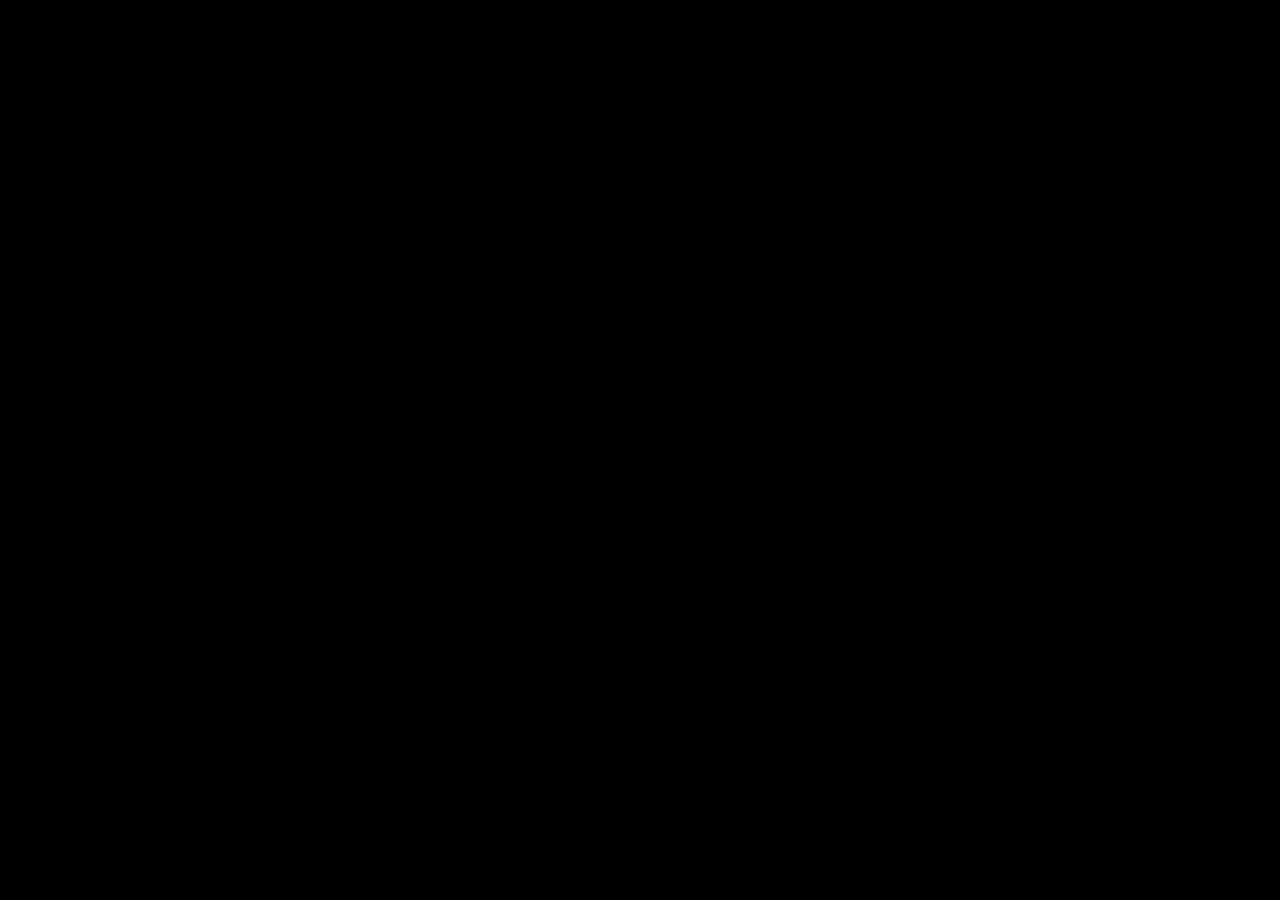
==== defi1.html @ a03030de "save 10/11/20" ====
<!DOCTYPE html>
<html lang="fr" dir="ltr">
  <head>
    <meta charset="utf-8">
    <title>Defi 1</title>
    <link rel="stylesheet" href="css/defis.css">
  </head>
  <body>
    <div class="container">
      <div class="back">
      </div>
    </div>
  </body>
</html>
---- css/defis.css ----
.container {
 display: flex;
 position: absolute;
 height: 100vh;
 width: 100%;
 background-color: black;
 top: 0;
 bottom: 0;
 left: 0;
 right: 0;
}

.back{

}
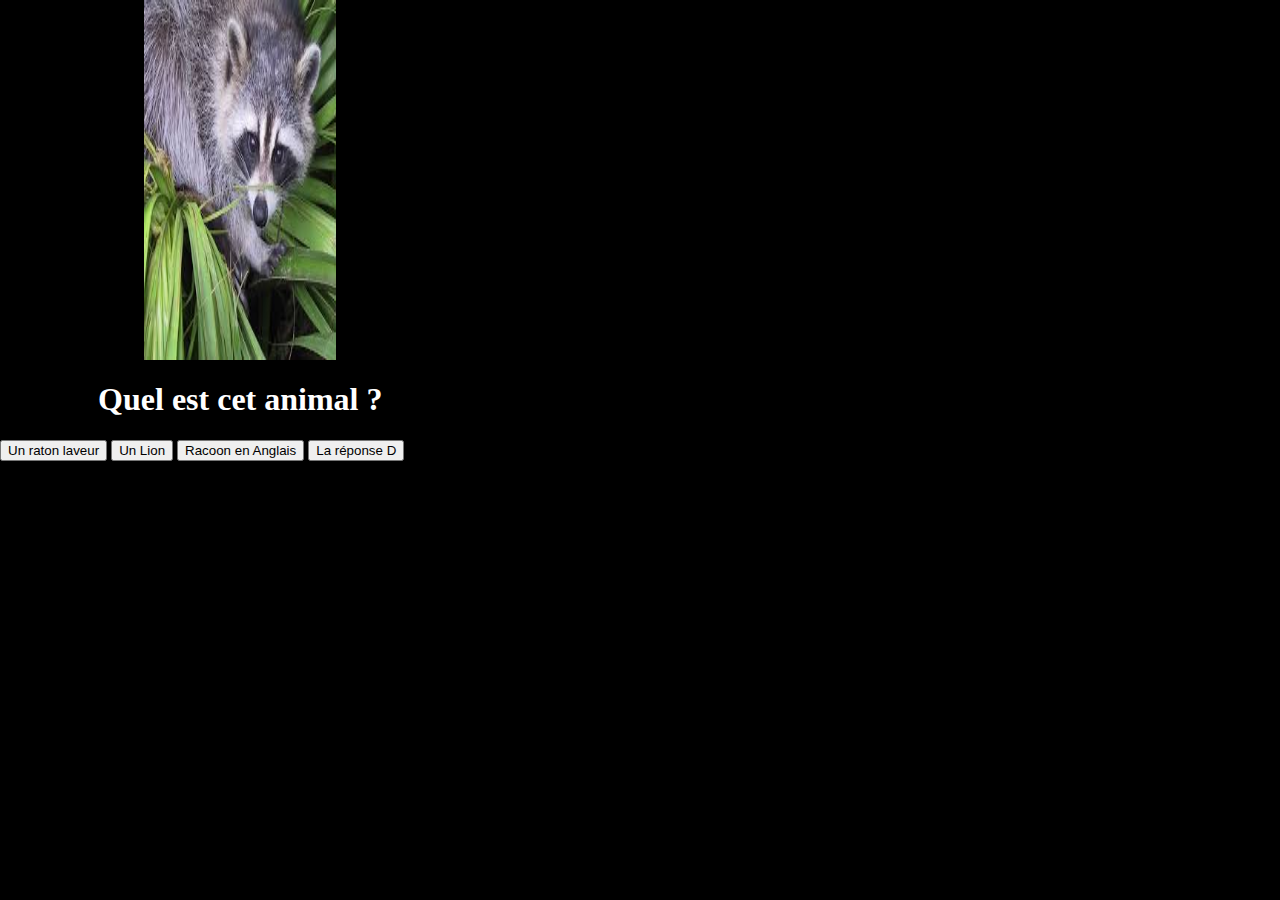
==== commit 7fd5fd60: "save 10/11/20 11h" ====
--- a/defi1.html
+++ b/defi1.html
@@ -4,10 +4,27 @@
     <meta charset="utf-8">
     <title>Defi 1</title>
     <link rel="stylesheet" href="css/defis.css">
+    <script src="script.js" charset="utf-8"></script>
   </head>
   <body>
     <div class="container">
-      <div class="back">
+      <div class="">
+        <img src="assets/racoon.jpg" width="40%" height="40%" class="racoonimg"  id="imgdef1">
+          <div class="questions">
+            <h1 class="question">Quel est cet animal ?</h1>
+            <div class="reponses">
+              <button type="button" name="button" onclick="changeimg();">Un raton laveur</button>
+              <button type="button" name="button" onclick="changeimg();">Un Lion</button>
+              <button type="button" name="button" onclick="changeimg();">Racoon en Anglais</button>
+              <button type="button" name="button" onclick="windefi1();">La réponse D</button>
+            </div>
+            <div class="restart">
+              <button type="button" name="button" id="restart" onclick="history.go(0)">restart</button>
+            </div>
+            <div class="chiffre1">
+              <h2 id="chiffre1">le premier numero du code est 1</h2>
+            </div>
+          </div>
       </div>
     </div>
   </body>
--- a/css/defis.css
+++ b/css/defis.css
@@ -10,6 +10,22 @@
  right: 0;
 }
 
-.back{
+.racoonimg{
+  margin-left: auto;
+  margin-right: auto;
+  display: block;
+}
 
+.question{
+  color: white;
+  text-align: center;
 }
+
+#restart{
+  display: none;
+}
+
+#chiffre1{
+  color: red;
+  display: none;
+}
